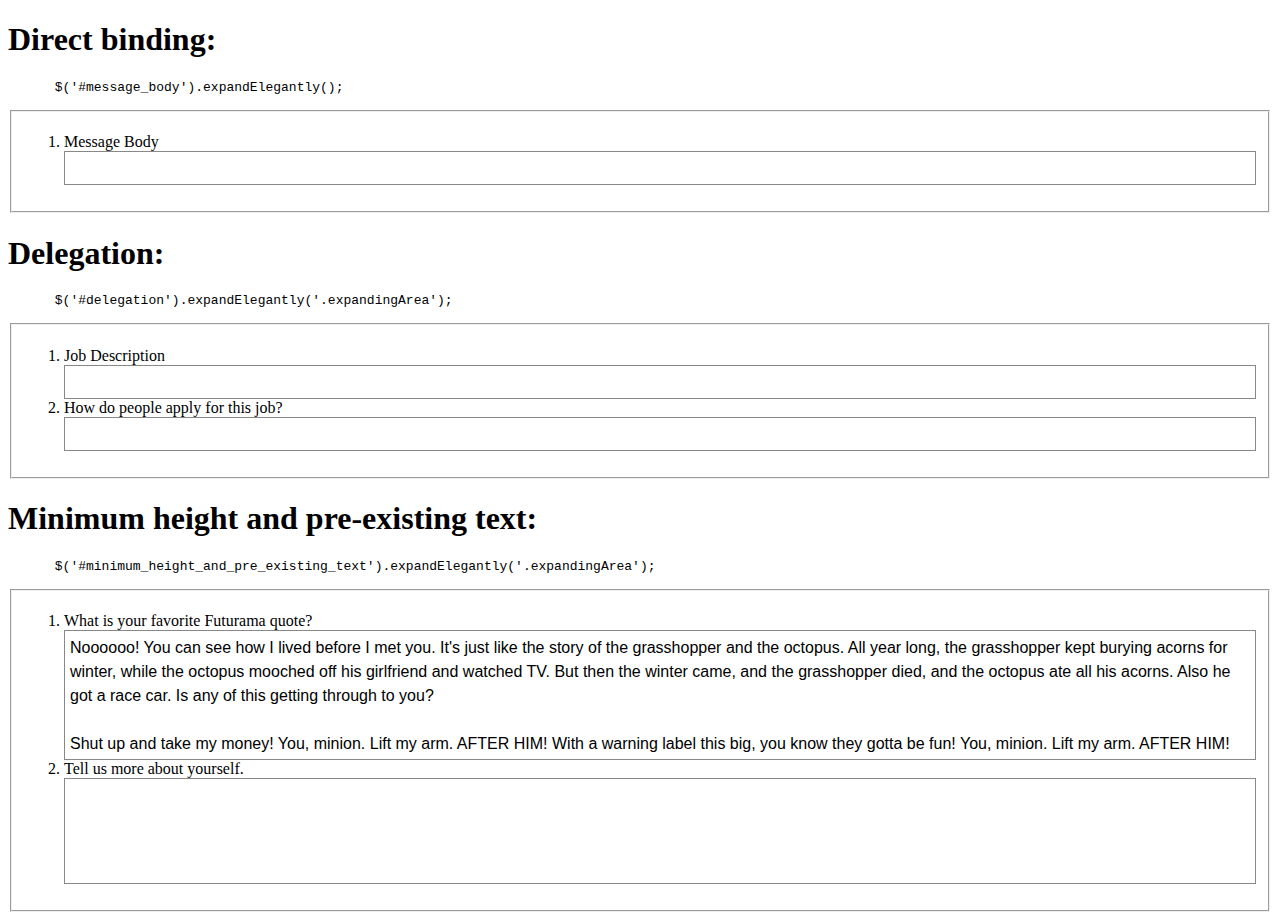
==== test.html @ 238708d7 "Prep for release" ====
<!doctype html>
<html>
  <head>
    <meta charset="utf-8">
    <title>Expanding Text Areas</title>

    <meta name="viewport" content="width=device-width,initial-scale=1">

    <link rel="stylesheet" href="stylesheets/jquery.expanding-area.css">
    <link rel="stylesheet" href="stylesheets/styles.css">

  </head>
  <body>

    <h1>
      Direct binding:
    </h1>

    <pre>
      $('#message_body').expandElegantly();
    </pre>

    <form id="single">
      <fieldset>
        <ol>
          <li>
            <label for="description">Message Body</label>
            <div id="message_body" class="expandingArea">
              <pre><span></span><br></pre>
              <textarea></textarea>
            </div>
          </li>
        </ol>
      </fieldset>
    </form>

    <h1>
      Delegation:
    </h1>

    <pre>
      $('#delegation').expandElegantly('.expandingArea');
    </pre>

    <form id="delegation">
      <fieldset>
        <ol>
          <li>
            <label for="description">Job Description</label>
            <div class="expandingArea">
              <pre><span></span><br></pre>
              <textarea id="description"></textarea>
            </div>
          </li>

          <li>
            <label for="how">How do people apply for this job?</label>
            <div class="expandingArea">
              <pre><span></span><br></pre>
              <textarea id="how"></textarea>
            </div>
          </li>
        </ol>
      </fieldset>
    </form>

    <h1>
      Minimum height and pre-existing text:
    </h1>

    <pre>
      $('#minimum_height_and_pre_existing_text').expandElegantly('.expandingArea');
    </pre>

    <form id="minimum_height_and_pre_existing_text">
      <fieldset>
        <ol>
          <li>
            <label for="futurama_quote">What is your favorite Futurama quote?</label>
            <div class="expandingArea">
              <pre><span></span><br></pre>
              <textarea id="futurama_quote">Noooooo! You can see how I lived before I met you. It's just like the story of the grasshopper and the octopus. All year long, the grasshopper kept burying acorns for winter, while the octopus mooched off his girlfriend and watched TV. But then the winter came, and the grasshopper died, and the octopus ate all his acorns. Also he got a race car. Is any of this getting through to you?

Shut up and take my money! You, minion. Lift my arm. AFTER HIM! With a warning label this big, you know they gotta be fun! You, minion. Lift my arm. AFTER HIM!</textarea>
            </div>
          </li>
          <li>
            <label for="tell_us_more">Tell us more about yourself.</label>
            <div id="tell_us_more_container" class="expandingArea">
              <pre><span></span><br></pre>
              <textarea id="tell_us_more"></textarea>
            </div>
          </li>
        </ol>
      </fieldset>
    </form>

    <script src="javascripts/vendor/jquery-1.7.min.js"></script>
    <script src="javascripts/jquery.expanding-area.js"></script>

    <script>
      (function($) {

        var options = {}

        $(function() {
          $('#message_body').expandElegantly(options);
          $('#delegation').expandElegantly('.expandingArea');
          $('#minimum_height_and_pre_existing_text').expandElegantly('.expandingArea');
        });

      })(jQuery);
    </script>

  </body>
</html>
---- stylesheets/styles.css ----
#tell_us_more_container {
  min-height:104px;
}
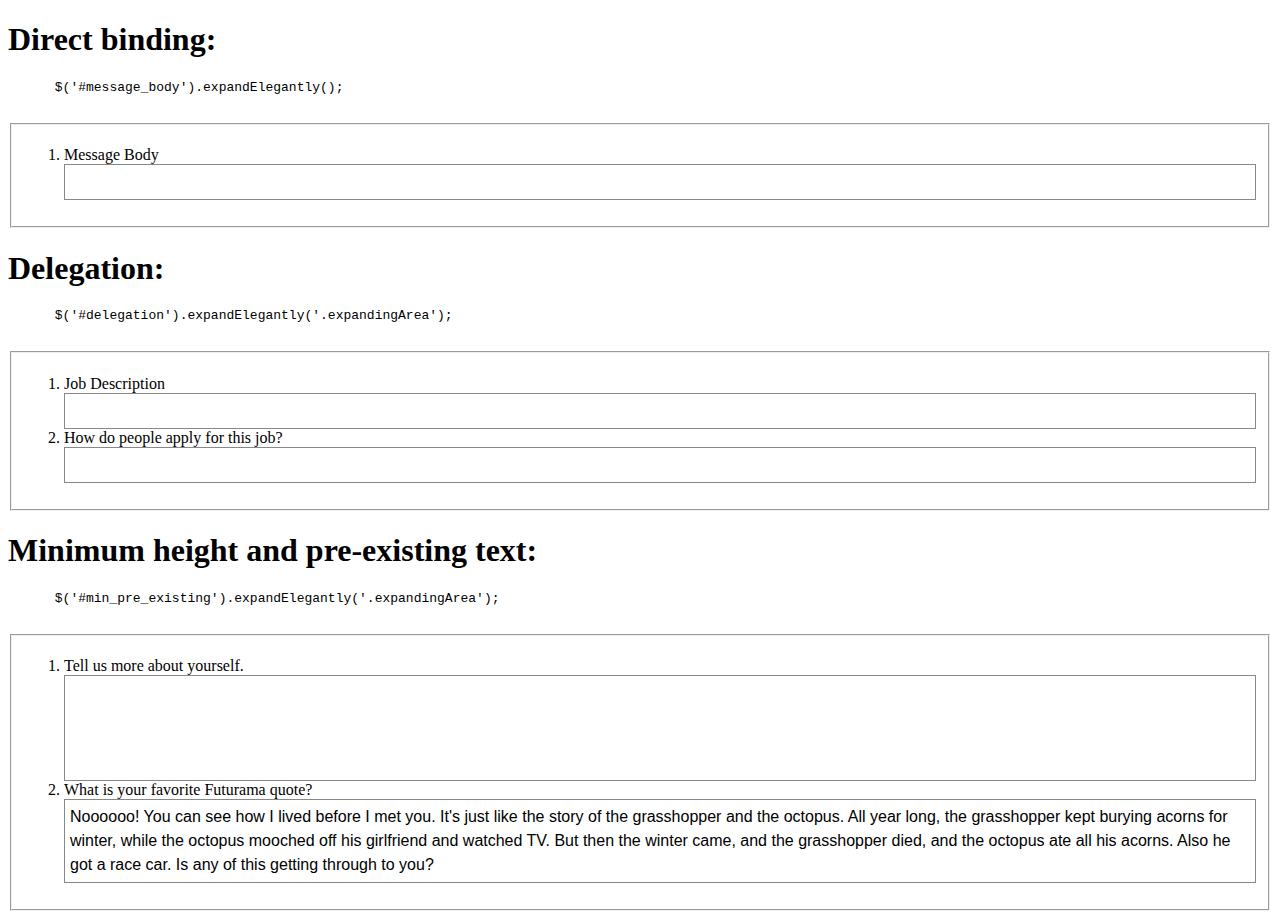
==== commit 0d50daa1: "Updated README, fixed a bug when using direct binding without options, added more notes to the defau" ====
--- a/test.html
+++ b/test.html
@@ -6,7 +6,7 @@
 
     <meta name="viewport" content="width=device-width,initial-scale=1">
 
-    <link rel="stylesheet" href="stylesheets/jquery.expanding-area.css">
+    <link rel="stylesheet" href="stylesheets/jquery.elegantExpandingTextareas.css">
     <link rel="stylesheet" href="stylesheets/styles.css">
 
   </head>
@@ -69,21 +69,12 @@
     </h1>
 
     <pre>
-      $('#minimum_height_and_pre_existing_text').expandElegantly('.expandingArea');
+      $('#min_pre_existing').expandElegantly('.expandingArea');
     </pre>
 
-    <form id="minimum_height_and_pre_existing_text">
+    <form id="min_pre_existing">
       <fieldset>
         <ol>
-          <li>
-            <label for="futurama_quote">What is your favorite Futurama quote?</label>
-            <div class="expandingArea">
-              <pre><span></span><br></pre>
-              <textarea id="futurama_quote">Noooooo! You can see how I lived before I met you. It's just like the story of the grasshopper and the octopus. All year long, the grasshopper kept burying acorns for winter, while the octopus mooched off his girlfriend and watched TV. But then the winter came, and the grasshopper died, and the octopus ate all his acorns. Also he got a race car. Is any of this getting through to you?
-
-Shut up and take my money! You, minion. Lift my arm. AFTER HIM! With a warning label this big, you know they gotta be fun! You, minion. Lift my arm. AFTER HIM!</textarea>
-            </div>
-          </li>
           <li>
             <label for="tell_us_more">Tell us more about yourself.</label>
             <div id="tell_us_more_container" class="expandingArea">
@@ -91,24 +82,27 @@
               <textarea id="tell_us_more"></textarea>
             </div>
           </li>
+          <li>
+            <label for="futurama_quote">What is your favorite Futurama quote?</label>
+            <div class="expandingArea">
+              <pre><span></span><br></pre>
+              <textarea id="futurama_quote">Noooooo! You can see how I lived before I met you. It's just like the story of the grasshopper and the octopus. All year long, the grasshopper kept burying acorns for winter, while the octopus mooched off his girlfriend and watched TV. But then the winter came, and the grasshopper died, and the octopus ate all his acorns. Also he got a race car. Is any of this getting through to you?</textarea>
+            </div>
+          </li>
         </ol>
       </fieldset>
     </form>
 
     <script src="javascripts/vendor/jquery-1.7.min.js"></script>
-    <script src="javascripts/jquery.expanding-area.js"></script>
+    <script src="javascripts/jquery.elegantExpandingTextareas.js"></script>
 
     <script>
       (function($) {
-
-        var options = {}
-
         $(function() {
-          $('#message_body').expandElegantly(options);
+          $('#message_body').expandElegantly();
           $('#delegation').expandElegantly('.expandingArea');
-          $('#minimum_height_and_pre_existing_text').expandElegantly('.expandingArea');
+          $('#min_pre_existing').expandElegantly('.expandingArea');
         });
-
       })(jQuery);
     </script>
 
